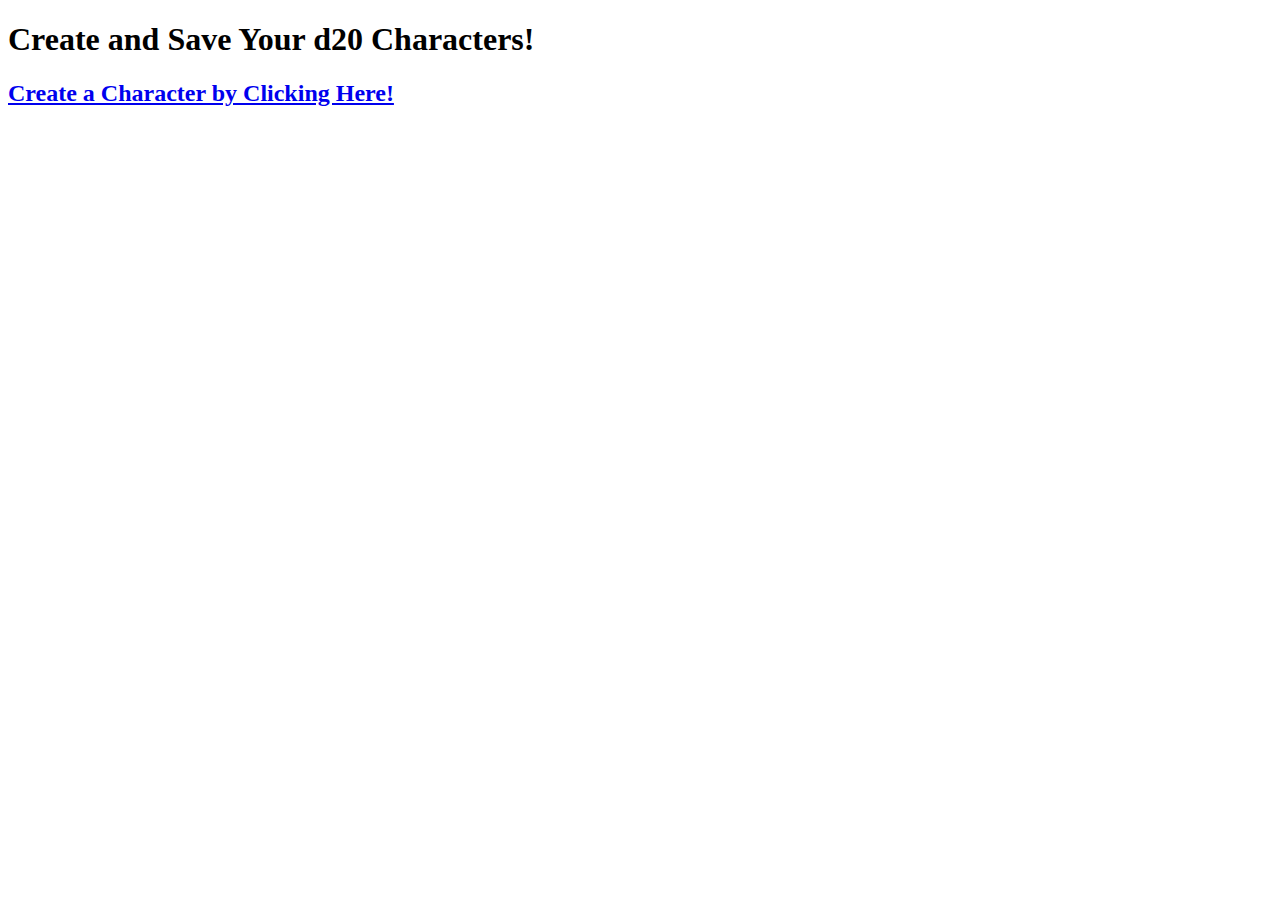
==== VFW/Project 2/Bennett_Houston_Project2/index.html @ 81e3f490 "Project 2 setup." ====
<!DOCTYPE html>
<!-- Houston Bennett -->
<!-- Project 1 d20 Inspired Character creator -->
<!-- Term 0113 -->
<html>
    <!-- Document Header -->
    <head>

        <!-- Meta content gives the browser some information about our document -->
        <meta charset="utf-8" />
        <meta name="description" content="Our very first HTML5 document. How exciting!"/>
        <meta name="keywords" content="d20, char, character, creator,D&D" />

        <!-- Allows search engine robots to index our page in a search engine and follow
        (continue reading through) links on our page. -->
        <meta name="robots" content="index, follow" />

        <!-- This next bit does the opposite. This will not allow search engines access or follow links -->
        <meta name="robots" content="noindex, nofollow"/>

        <!-- Allows our content to size correctly to an iPhone display -->
        <meta name="viewport" content="user-scalable=no, width=device-width" />

        <!-- Allows content to size correctly for droids too. -->
        <meta name="viewport" content="target-densitydpi=device-dpi" />

        <!-- For other phones or old feature phones that don't support the "viewport"
         HandheldFriendly is interpreted by mobiles browsers and spiders as an indicator
        of mobile markup and a directive to display without scaling-->
        <meta name="HandheldFriendly" content="True">

        <!-- MobileOptimized: Mobile Browsers and mobile search engine spiders also use this META tag to indentify
        mobile-optimized HTML -->
        <meta name="MobileOptimized" content="320" />

        <!--Document Title -->
        <title>Houston's d20 Inspired Character Creator!</title>

        <!-- Import CSS Styles -->
        <link href="css/styles.css" rel="stylesheet" type="text/css" />

        <!-- Call JavaScript file -->
        <script src="s/main.js" type="text/javascript"></script>
    </head>
    <!-- Document Body -->
    <body>
        <h1>Create and Save Your d20 Characters!</h1>
        <h2>
            <a href="addItem.html">Create a Character by Clicking Here!</a>
        </h2>
    </body>
</html>
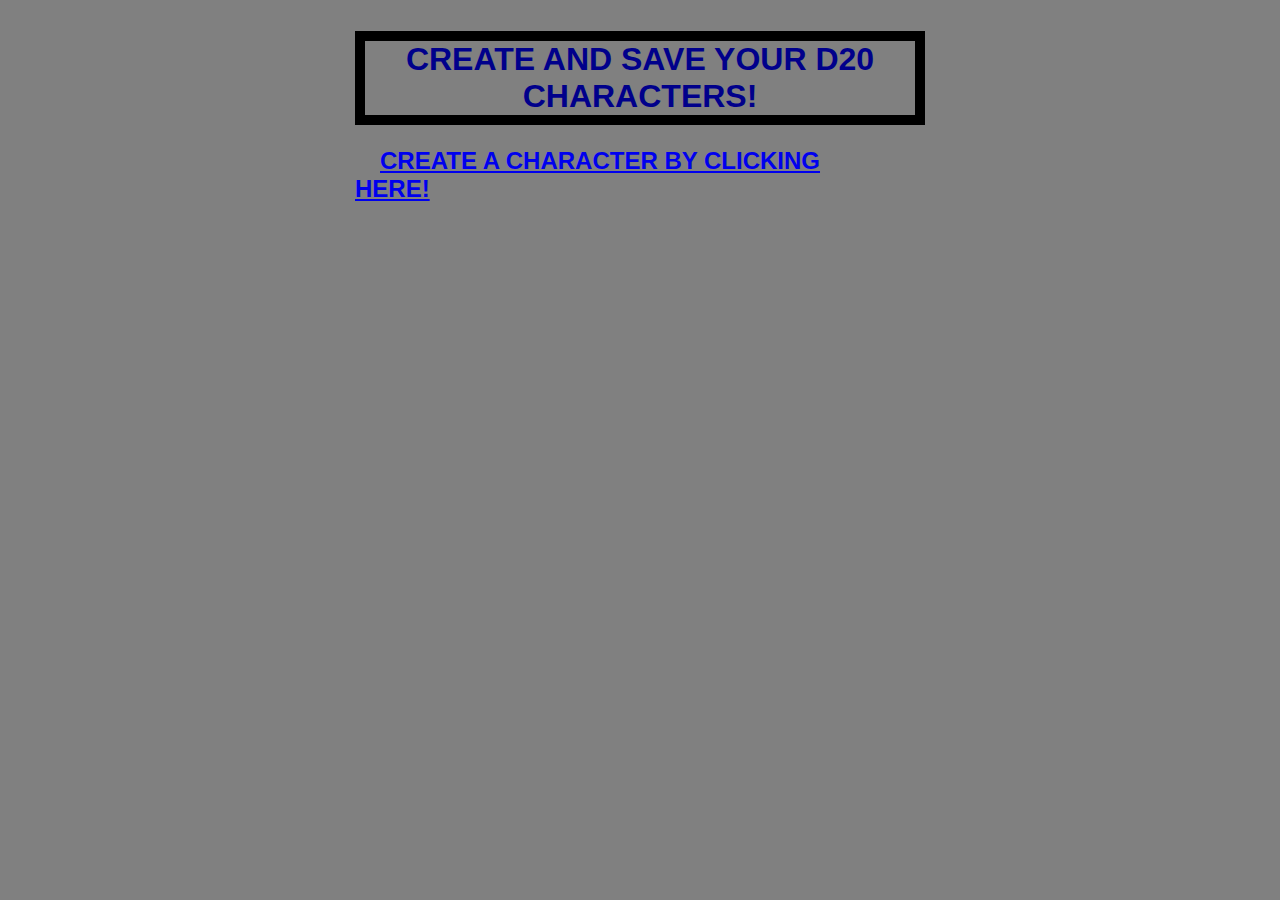
==== commit f0ed4026: "Final" ====
--- a/VFW/Project 2/Bennett_Houston_Project2/index.html
+++ b/VFW/Project 2/Bennett_Houston_Project2/index.html
@@ -1,6 +1,6 @@
 <!DOCTYPE html>
 <!-- Houston Bennett -->
-<!-- Project 1 d20 Inspired Character creator -->
+<!-- d20 Inspired Character creator -->
 <!-- Term 0113 -->
 <html>
     <!-- Document Header -->
--- a/VFW/Project 2/Bennett_Houston_Project2/css/styles.css
+++ b/VFW/Project 2/Bennett_Houston_Project2/css/styles.css
@@ -0,0 +1,74 @@
+body{
+    font-family: Arial, Helvetica,sans-serif;
+    width: 570px;
+    margin: auto;
+    padding: 10px;
+    text-transform: uppercase;
+    background: #808080;
+
+}
+
+a{
+    margin: 25px;
+
+}
+
+#SubmitBtn{
+    font-size: 16pt;
+    margin: 10px 200px 10px 200px;
+    text-align: center;
+    text-decoration: underline;
+    width:150px;
+    height: 35px;
+    background-color: #00008b;
+    color: white;
+}
+
+#attributes{
+
+    display:block;
+    width: 75px;
+
+}
+/**
+#content{
+    width: 570px;
+    height: 690px;
+
+}
+*/
+h1{
+    text-align: center;
+    border: 10px solid black;
+    color: #00008b;
+
+
+}
+
+nav{
+    text-align: center;
+    outline: dotted red;
+}
+
+label{
+    text-transform: capitalize;
+
+}
+legend{
+    font-size: 20px;
+    text-decoration: underline;
+}
+textarea{
+    width:400px;
+}
+
+.hasFocus{
+
+    border: 2px dotted red;
+}
+.lostFocus{
+    border: 0px;
+}
+
+
+
